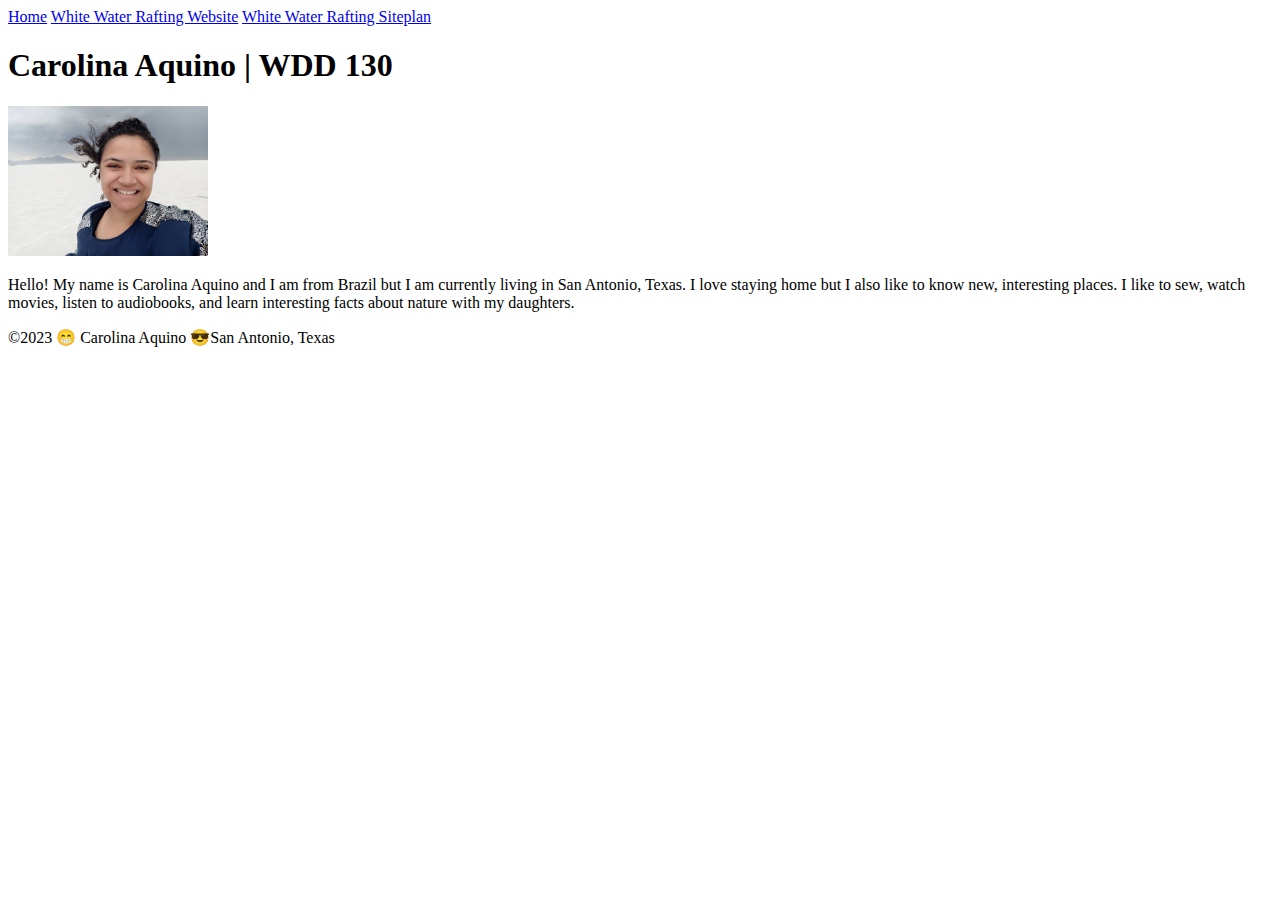
==== index.html @ fa5dc028 "Add files via upload" ====
<!DOCTYPE html>
<html lang="en-US">
    <head>
        <meta charset="utf-8">
        <meta name="viewport" content="width=device-width,initial-scale=1.0">
        <title>Carolina Aquino | WDD 130</title>
    </head>
<body>
    <header>
        <nav>
            <a href="#">Home</a>
            <a href="wwr/">White Water Rafting Website</a>
            <a href="wwr/site-plan-rafiting.html">White Water Rafting Siteplan</a>
        </nav>
    </header>
    <main>
        <h1>Carolina Aquino | WDD 130</h1>
        <img src="images/profile.jpg" alt="a picture of Carol Aquino in the Salt desert in Utah" width="200">
        <p>Hello! My name is Carolina Aquino and I am from Brazil but I am currently living in San Antonio, Texas. I love staying home but I also like to know new, interesting places.
        I like to sew, watch movies, listen to audiobooks, and learn interesting facts about nature with my daughters.</p>
    </main>
    <footer> 
        <p>&copy;2023 &#128513; Carolina Aquino &#128526;San Antonio, Texas </p>
    </footer>
</body>
</html>
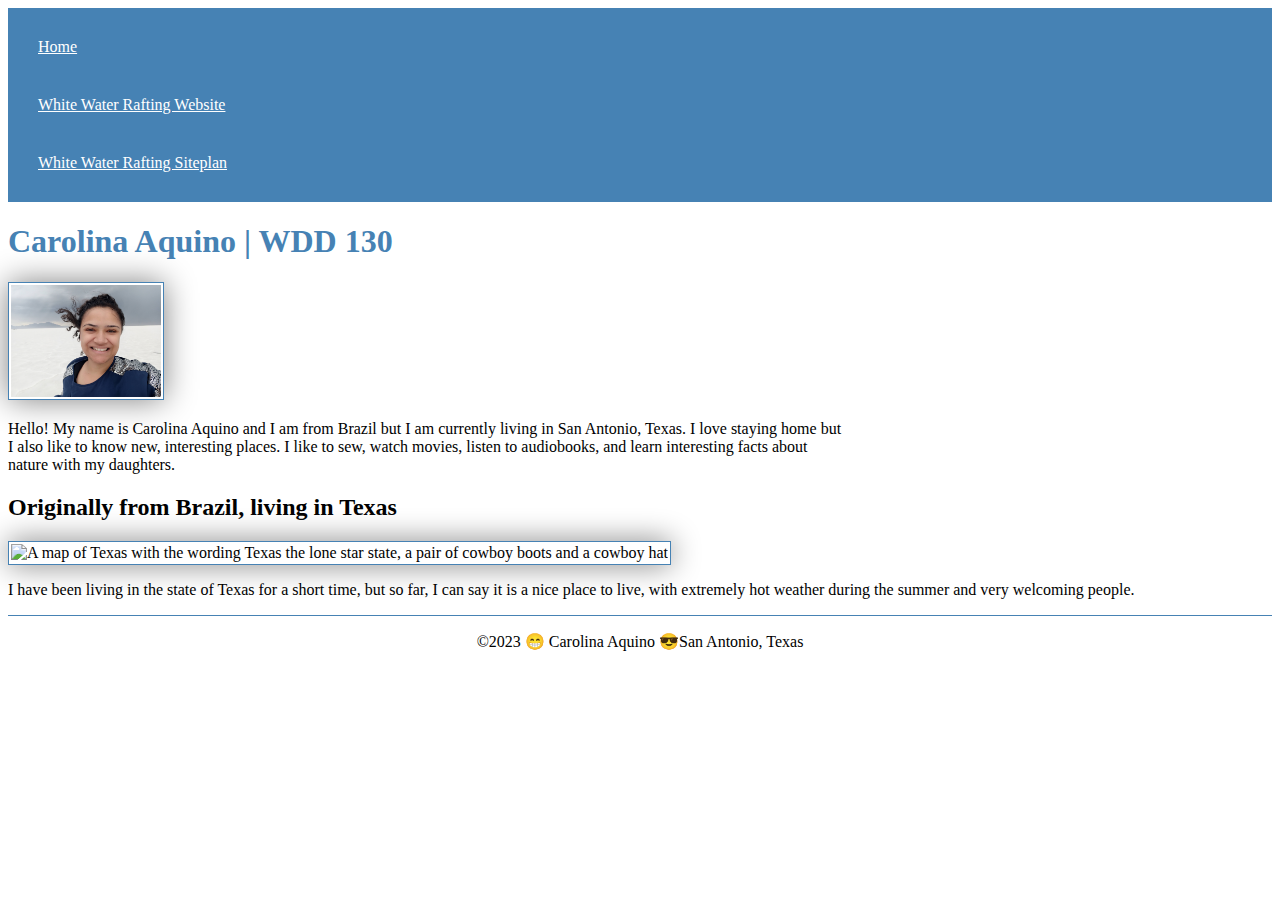
==== commit f8ec10c4: "Update index.html" ====
--- a/index.html
+++ b/index.html
@@ -4,6 +4,9 @@
         <meta charset="utf-8">
         <meta name="viewport" content="width=device-width,initial-scale=1.0">
         <title>Carolina Aquino | WDD 130</title>
+        <meta name="description" content="Carolina Aquino's BYU-I Web Fundamentals course assignment">
+        <meta name="author" content="Carolina Aquino">
+        <link rel="stylesheet" href="styles/styles.css">
     </head>
 <body>
     <header>
@@ -15,12 +18,17 @@
     </header>
     <main>
         <h1>Carolina Aquino | WDD 130</h1>
-        <img src="images/profile.jpg" alt="a picture of Carol Aquino in the Salt desert in Utah" width="200">
+        <img src="images/profile.jpg" alt="a picture of Carolina Aquino in the Salt desert in Utah" width="200">
         <p>Hello! My name is Carolina Aquino and I am from Brazil but I am currently living in San Antonio, Texas. I love staying home but I also like to know new, interesting places.
         I like to sew, watch movies, listen to audiobooks, and learn interesting facts about nature with my daughters.</p>
     </main>
+    <asside>
+        <h2>Originally from Brazil, living in Texas</h2>
+        <img src="https://i.pinimg.com/originals/b4/45/50/b44550d9896f96b3efa823318f1afdc2.png" alt="A map of Texas with the wording Texas the lone star state, a pair of cowboy boots and a cowboy hat" width="200">
+        <p>I have been living in the state of Texas for a short time, but so far, I can say it is a nice place to live, with extremely hot weather during the summer and very welcoming people.</p>
+    </asside>
     <footer> 
         <p>&copy;2023 &#128513; Carolina Aquino &#128526;San Antonio, Texas </p>
     </footer>
 </body>
-</html>+</html>
--- a/styles/styles.css
+++ b/styles/styles.css
@@ -0,0 +1,42 @@
+nav {
+    background-color: steelblue;
+    padding: 10px;
+}
+nav a {
+    color:white;
+    display: block;
+    padding: 20px;   
+}
+h1 {
+    color:steelblue;
+}
+img {
+    width: 150px;
+    height: auto;
+    border: 1px solid steelblue;
+    padding: 2px;
+    box-shadow: 0 0 30px gray;
+}
+p{
+    padding: 0;
+}
+main {
+    max-width: 840px;
+}
+aside {
+    margin: 1em;
+    border: 1px solid rgb(0, 0, 0, 0.2) ;
+    padding: 1em;
+    background-color: #eee;
+    color: #242323;
+    text-align: center;
+}
+aside img {
+    width: 200px;
+    height: auto;
+}
+footer {
+    margin-top: 1em;
+    border-top: 1px solid steelblue;
+    text-align: center;
+}
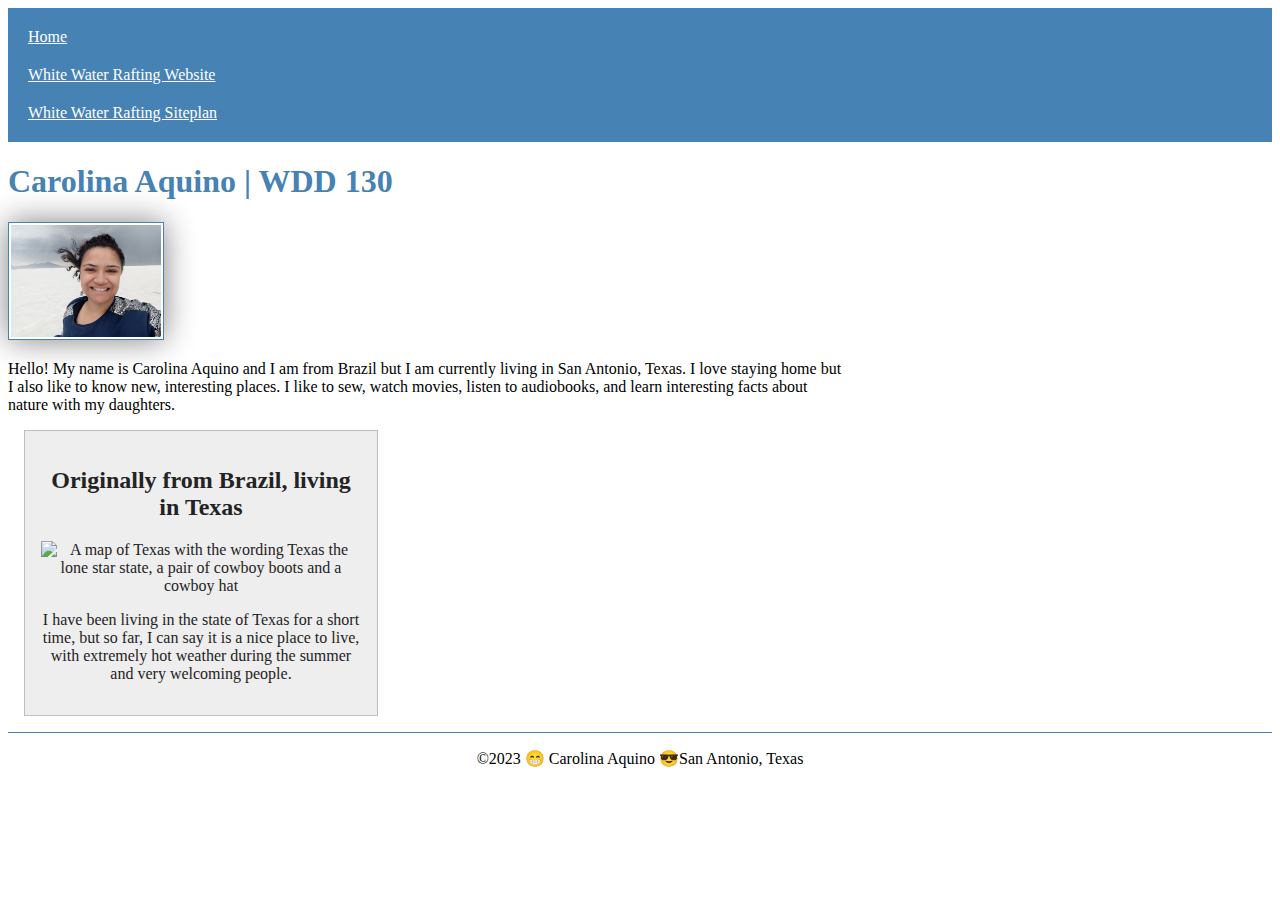
==== commit dbc8afc2: "Update index.html" ====
--- a/index.html
+++ b/index.html
@@ -22,11 +22,11 @@
         <p>Hello! My name is Carolina Aquino and I am from Brazil but I am currently living in San Antonio, Texas. I love staying home but I also like to know new, interesting places.
         I like to sew, watch movies, listen to audiobooks, and learn interesting facts about nature with my daughters.</p>
     </main>
-    <asside>
+    <aside>
         <h2>Originally from Brazil, living in Texas</h2>
         <img src="https://i.pinimg.com/originals/b4/45/50/b44550d9896f96b3efa823318f1afdc2.png" alt="A map of Texas with the wording Texas the lone star state, a pair of cowboy boots and a cowboy hat" width="200">
         <p>I have been living in the state of Texas for a short time, but so far, I can say it is a nice place to live, with extremely hot weather during the summer and very welcoming people.</p>
-    </asside>
+    </aside>
     <footer> 
         <p>&copy;2023 &#128513; Carolina Aquino &#128526;San Antonio, Texas </p>
     </footer>
--- a/styles/styles.css
+++ b/styles/styles.css
@@ -2,28 +2,35 @@
     background-color: steelblue;
     padding: 10px;
 }
+
 nav a {
     color:white;
     display: block;
-    padding: 20px;   
+    padding: 10px;   
 }
+
 h1 {
     color:steelblue;
 }
-img {
+
+main img {
     width: 150px;
     height: auto;
     border: 1px solid steelblue;
     padding: 2px;
     box-shadow: 0 0 30px gray;
 }
+
 p{
     padding: 0;
 }
-main {
+
+main{
     max-width: 840px;
 }
+
 aside {
+    width: 20em;
     margin: 1em;
     border: 1px solid rgb(0, 0, 0, 0.2) ;
     padding: 1em;
@@ -31,10 +38,12 @@
     color: #242323;
     text-align: center;
 }
+
 aside img {
     width: 200px;
     height: auto;
 }
+
 footer {
     margin-top: 1em;
     border-top: 1px solid steelblue;
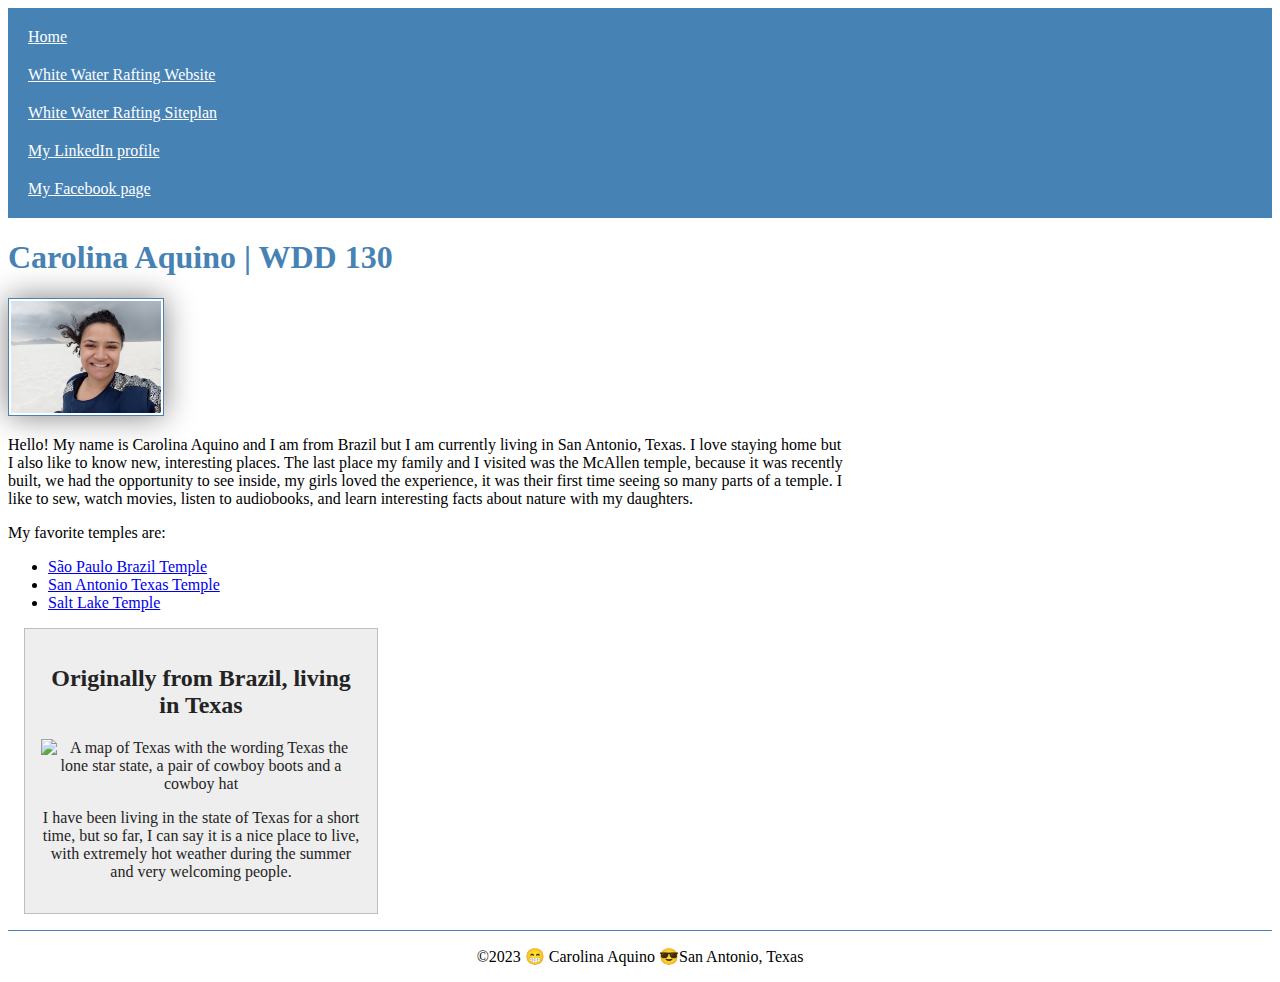
==== commit 2076b84b: "Update index.html" ====
--- a/index.html
+++ b/index.html
@@ -14,15 +14,32 @@
             <a href="#">Home</a>
             <a href="wwr/">White Water Rafting Website</a>
             <a href="wwr/site-plan-rafiting.html">White Water Rafting Siteplan</a>
+            <a href="https://www.linkedin.com/feed/">My LinkedIn profile</a>
+            <a href="https://www.facebook.com/carol.e.aquino.3">My Facebook page</a>
         </nav>
     </header>
     <main>
         <h1>Carolina Aquino | WDD 130</h1>
         <img src="images/profile.jpg" alt="a picture of Carolina Aquino in the Salt desert in Utah" width="200">
-        <p>Hello! My name is Carolina Aquino and I am from Brazil but I am currently living in San Antonio, Texas. I love staying home but I also like to know new, interesting places.
+        <p>Hello! My name is Carolina Aquino and I am from Brazil but I am currently living in San Antonio, Texas. I love staying 
+            home but I also like to know new, interesting places. The last place my family and I visited was the McAllen temple,
+            because it was recently built, we had the opportunity to see inside, my girls loved the experience, it was their first time 
+            seeing so many parts of a temple.
         I like to sew, watch movies, listen to audiobooks, and learn interesting facts about nature with my daughters.</p>
+        <p>My favorite temples are:</p>
+        <ul class="box indent"> 
+            <li><a href="https://www.churchofjesuschrist.org/temples/details/sao-paulo-brazil-temple?lang=eng" target="_blank">
+                São Paulo Brazil Temple
+            </a></li>
+            <li><a href="https://www.churchofjesuschrist.org/temples/details/san-antonio-texas-temple?lang=eng" target="_blank">
+                San Antonio Texas Temple
+            </a></li>
+            <li><a href="https://www.churchofjesuschrist.org/temples/details/salt-lake-temple?lang=eng" target="_blank">
+                Salt Lake Temple
+            </a></li>
+        </ul>
     </main>
-    <aside>
+    <aside class="box">
         <h2>Originally from Brazil, living in Texas</h2>
         <img src="https://i.pinimg.com/originals/b4/45/50/b44550d9896f96b3efa823318f1afdc2.png" alt="A map of Texas with the wording Texas the lone star state, a pair of cowboy boots and a cowboy hat" width="200">
         <p>I have been living in the state of Texas for a short time, but so far, I can say it is a nice place to live, with extremely hot weather during the summer and very welcoming people.</p>
@@ -31,4 +48,5 @@
         <p>&copy;2023 &#128513; Carolina Aquino &#128526;San Antonio, Texas </p>
     </footer>
 </body>
+<!-- Sep 27, 2023 is the date I last modified this page -->
 </html>
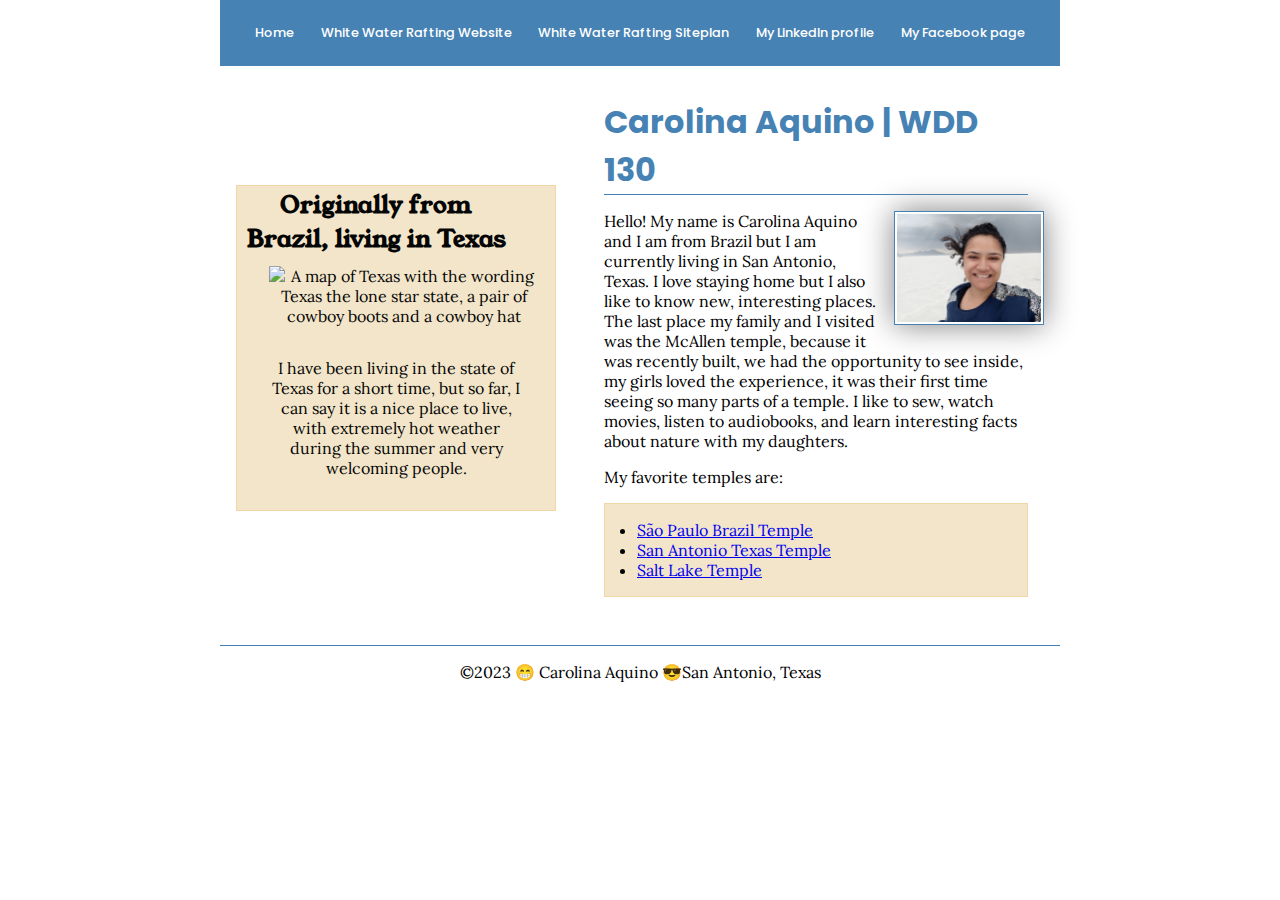
==== commit 578ea1da: "Add files via upload" ====
--- a/index.html
+++ b/index.html
@@ -12,13 +12,14 @@
     <header>
         <nav>
             <a href="#">Home</a>
-            <a href="wwr/">White Water Rafting Website</a>
-            <a href="wwr/site-plan-rafiting.html">White Water Rafting Siteplan</a>
-            <a href="https://www.linkedin.com/feed/">My LinkedIn profile</a>
-            <a href="https://www.facebook.com/carol.e.aquino.3">My Facebook page</a>
+            <a href="wwr/" target="_blank">White Water Rafting Website</a>
+            <a href="wwr/site-plan-rafiting.html" target="_blank">White Water Rafting Siteplan</a>
+            <a href="https://www.linkedin.com/feed/" target="_blank">My LinkedIn profile</a>
+            <a href="https://www.facebook.com/carol.e.aquino.3" target="_blank">My Facebook page</a>
         </nav>
     </header>
-    <main>
+    <div class="grid">
+        <main>
         <h1>Carolina Aquino | WDD 130</h1>
         <img src="images/profile.jpg" alt="a picture of Carolina Aquino in the Salt desert in Utah" width="200">
         <p>Hello! My name is Carolina Aquino and I am from Brazil but I am currently living in San Antonio, Texas. I love staying 
@@ -38,15 +39,18 @@
                 Salt Lake Temple
             </a></li>
         </ul>
-    </main>
-    <aside class="box">
+        </main>
+        
+        <aside class="box">
         <h2>Originally from Brazil, living in Texas</h2>
         <img src="https://i.pinimg.com/originals/b4/45/50/b44550d9896f96b3efa823318f1afdc2.png" alt="A map of Texas with the wording Texas the lone star state, a pair of cowboy boots and a cowboy hat" width="200">
         <p>I have been living in the state of Texas for a short time, but so far, I can say it is a nice place to live, with extremely hot weather during the summer and very welcoming people.</p>
-    </aside>
+        </aside>
+    
+    </div>
     <footer> 
         <p>&copy;2023 &#128513; Carolina Aquino &#128526;San Antonio, Texas </p>
     </footer>
 </body>
 <!-- Sep 27, 2023 is the date I last modified this page -->
-</html>
+</html>--- a/styles/styles.css
+++ b/styles/styles.css
@@ -1,16 +1,42 @@
+@import url('https://fonts.googleapis.com/css2?family=Lora:ital@1&family=Poppins&family=Young+Serif&display=swap');
+
+:root{
+    --heading-font: 'Poppins', sans-serif;
+    --heading2-font:'Young Serif', serif;
+    --paragraph-font: 'Lora', serif;
+}
+
+* {
+    margin: 0;
+    padding: 0;
+    box-sizing: border-box;
+    font-family: var(--paragraph-font);
+}
+
 nav {
     background-color: steelblue;
-    padding: 10px;
+    padding: 1rem;
+    display: flex;
+    justify-content: space-evenly;
+    align-items: center;
 }
 
 nav a {
     color:white;
     display: block;
-    padding: 10px;   
+    padding: 0.5rem;
+    text-decoration: none;
+    font-size: 0.8rem;
+    font-weight: 500; 
+    font-family: var(--heading-font);
+    text-align: center;  
 }
 
 h1 {
     color:steelblue;
+    margin: 1rem;
+    font-family: var(--heading-font);
+    border-bottom: 1px solid steelblue;
 }
 
 main img {
@@ -19,29 +45,38 @@
     border: 1px solid steelblue;
     padding: 2px;
     box-shadow: 0 0 30px gray;
+    float: right;
+    margin: 0 0 1rem 1rem;
 }
 
 p{
     padding: 0;
-}
-
-main{
-    max-width: 840px;
+    margin: 1rem;
 }
 
 aside {
     width: 20em;
-    margin: 1em;
-    border: 1px solid rgb(0, 0, 0, 0.2) ;
-    padding: 1em;
-    background-color: #eee;
-    color: #242323;
     text-align: center;
+    position: relative;
+    grid-column: 1/2;
+    grid-row: 1/2;
 }
 
 aside img {
     width: 200px;
     height: auto;
+    margin: 4rem 0 1rem 1rem;
+}
+
+main {
+    grid-column: 2/3;
+    margin: 1rem;
+}
+
+header, .grid, footer {
+    max-width: 840px;
+    margin: 0 auto;
+    font-family: var(--paragraph-font);
 }
 
 footer {
@@ -49,3 +84,32 @@
     border-top: 1px solid steelblue;
     text-align: center;
 }
+
+/*Class Selectors*/
+
+.box {
+    margin: 1rem;
+    border: 1px solid rgba(240, 161, 16, 0.2);
+    padding: 1rem;
+    background-color: #ca911f3d;
+    color: #050505;
+    
+}
+
+aside h2 {
+    position: absolute;
+    top: 2px;
+    right: 40px;
+    font-family: var(--heading2-font);
+
+}
+
+.indent{
+    padding-left: 2rem;
+}
+
+.grid {
+display: grid;
+align-items: center;
+}
+
